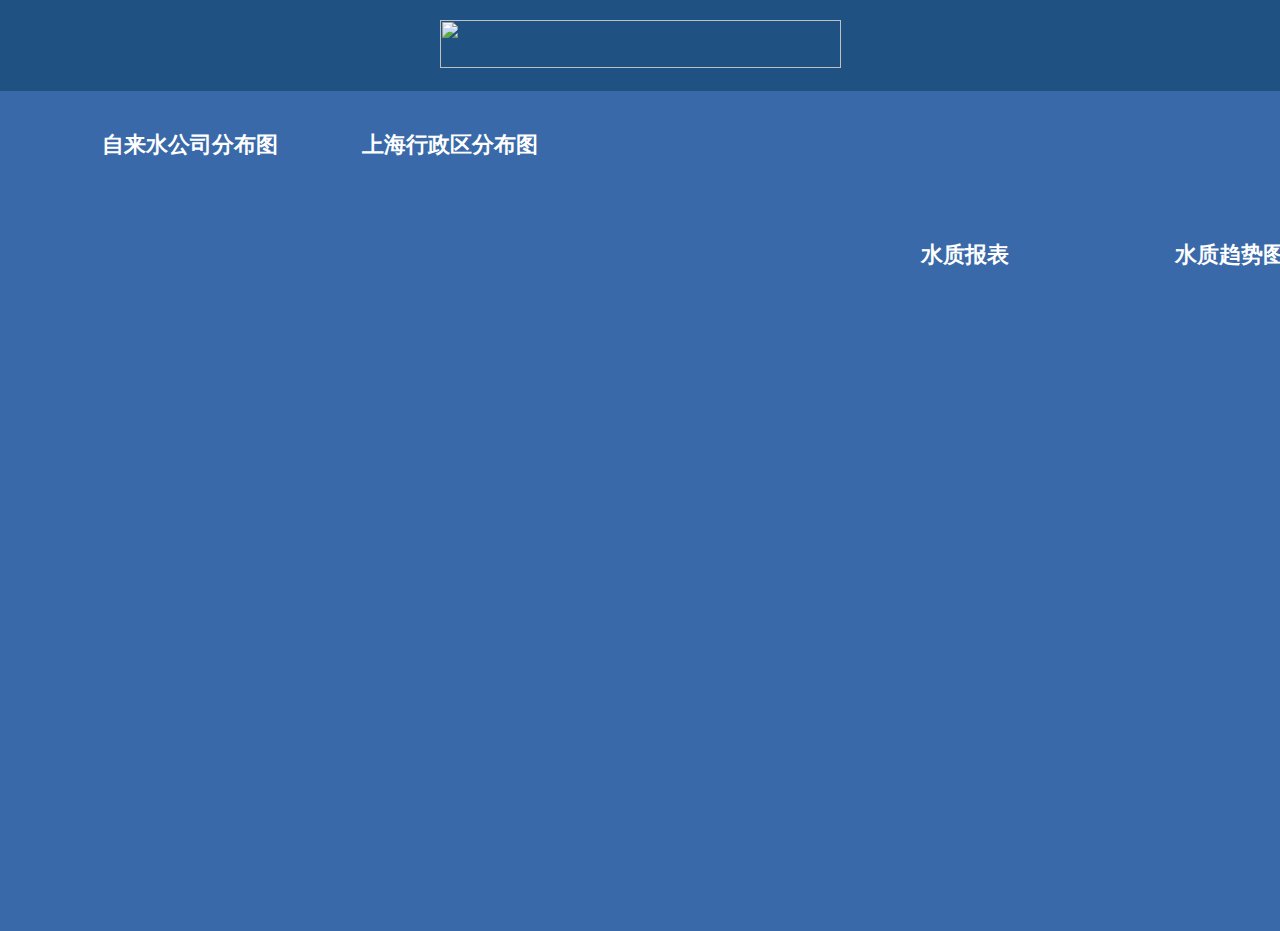
==== hardsocket/templates/hardsocket/aa.html @ f56a5958 "增加web页面、raw_sql完80%" ====
<!DOCTYPE html PUBLIC "-//W3C//DTD XHTML 1.0 Transitional//EN" "http://www.w3.org/TR/xhtml1/DTD/xhtml1-transitional.dtd">
<html xmlns="http://www.w3.org/1999/xhtml">
<head>
<meta http-equiv="Content-Type" content="text/html; charset=utf-8" />
<script type="text/javascript" src="../../site_media/js/jquery.min.js"></script>
<script type="text/javascript" src="../../site_media/js/page.js"></script> 
<link href="../../site_media/css/css.css" type="text/css" rel="stylesheet" /> 
<title>无标题文档</title>
<style type="text/css">
body {background-color: #1F5183;margin-left: 0px;margin-top: 0px;margin-right: 0px;margin-bottom: 0px;}
.p_con{width: 100%;height:840px; background: #3969A9;}
/*background: url(../../site_media/img/004.jpg);background-repeat: no-repeat;*/
.p_content{width: 980px;height: 840px;margin-left: 130px;background-position: 0px 30px;}
.p_top{width: 520px;height: 65px;position: absolute;top: 110px;left: 60px; } 
/* .p_top a,.p_bottom a{float: left;background: url(../../site_media/img/b002.png);background-repeat: no-repeat;width: 50%;height: 63px;text-align: center;color:white;text-decoration: none;padding-top: 20px;font-weight: bold;font-size: 22px;} */
/* .p_star a,.p_bottom a{float: left;background: url(../../site_media/img/b001.png);background-repeat: no-repeat;width: 50%;height: 63px;text-align: center;color:white;text-decoration: none;padding-top: 20px;font-weight: bold;font-size: 22px;} */
.p_left{width: 1000px;height: auto;float: left;margin-top: 10px;margin-left: 15px;}
.p_corp{float: left;background: url(../../site_media/img/b002.png);background-repeat: no-repeat;width: 50%;height: 63px;text-align: center;color:white;text-decoration: none;padding-top: 20px;font-weight: bold;font-size: 22px;}
.p_star{float: left;background: url(../../site_media/img/b001.png);background-repeat: no-repeat;width: 50%;height: 63px;text-align: center;color:white;text-decoration: none;padding-top: 20px;font-weight: bold;font-size: 22px;}

.p_right{width: 550px;height:auto;color: white;position: absolute;top:300px;right: 130px;font-size: 15px;}
.line003{border-bottom: 1px solid #607495;border-right: 1px solid #607495;color: #539FDF;font-family: "微软雅黑","Arial Unicode MS";font-size: 16px;height: 50px;font-weight: bold;}
.line001 {border-right-width: 1px;border-bottom-width: 1px;border-right-style: solid;border-bottom-style: solid;border-right-color: #607495;border-bottom-color: #607495;font-size: 14px;color: #FFF;}
.line002 {font-size: 14px;color: #FFF;border-bottom-width: 1px;border-bottom-style: solid;border-bottom-color: #607495;}
.f20px {font-family: "微软雅黑", "Arial Unicode MS";font-size: 20px;color: #FFF;font-weight: bold;}
.line005 {border-top-width: 1px;border-right-width: 1px;border-top-style: solid;border-right-style: solid;border-top-color: #62A1D6;border-right-color: #62A1D6;border-left-width: 1px;border-left-style: solid;border-left-color: #62A1D6;}
.p_bottom{width: 530px;height: 65px;position: absolute;top:220px;left: 65%;}
</style>

<script>
$(document).ready(function(){
	
	
	
	//鼠标放到a标签事件
// 	 $(".p_corp").hover(function(){
// 	        $(this).removeClass("p_corp");
// 	        $(this).addClass("p_star");
//         },function(){
//         	 $(this).removeClass("p_star");
//              $(this).addClass("p_corp");
//            });
	

});
</script>


</head>

<body>
<table width="100%" border="0" cellspacing="0" cellpadding="0">
  <tr>
    <td height="87" align="center" background="../../site_media/img/01.jpg"><img src="../../site_media/img/002.png" width="401" height="48" /></td>
  </tr>
  <tr>
    <td height="2" background="../../site_media/img/03.jpg"><img src="../../site_media/img/03.jpg" width="4" height="4" /></td>
  </tr>
</table>
<div class="p_con">
	<div class="p_content">
		<div class="p_top" id="p_top"><a href="javascript://" id="p_corp" class="p_corp" >自来水公司分布图</a><a href="javascript://" id="p_star" class="p_corp">上海行政区分布图</a></div>
	<div class="p_bottom">
		<a href="report.html?stat=1" class="p_corp" >水质报表</a>
		<a href="report.html?stat=2" class="p_corp" >水质趋势图</a>
	</div>
	<div class="p_left">
	</div>
		<div class="p_right">
<!-- 			<table width="550" border="0" cellspacing="0" cellpadding="1">  -->
<!-- 	          <tr> -->
<!-- 	            <td class="line005"><table width="100%" border="0" cellspacing="0" cellpadding="0"> -->
<!-- 	              <tr> -->
<!-- 	                <td height="50" colspan="6" background="../../site_media/img/005.jpg"><table width="100%" border="0" cellpadding="0" cellspacing="0" class="f20px"> -->
<!-- 	                  <tr> -->
<!-- 	                    <td width="50" align="center"><img src="../../site_media/img/009.png" alt="" width="11" height="11" /></td> -->
<!-- 	                    <td>上海自来水市北有限公司</td> -->
<!-- 	                    <td width="100" align="center"><img src="../../site_media/img/dy.png" width="78" height="27" /></td> -->
<!-- 	                  </tr> -->
<!-- 	                </table></td> -->
<!-- 	              </tr> -->
<!-- 	              <tr> -->
<!-- 	                <td align="center" background="../../site_media/img/006_1.jpg" class="line003">上海自来水公司</td> -->
<!-- 	                <td align="center" background="../../site_media/img/006_1.jpg" class="line003">浊度(ntu)</td> -->
<!-- 	                <td align="center" background="../../site_media/img/006_1.jpg" class="line003">PH值 </td> -->
<!-- 	                <td align="center" background="../../site_media/img/006_1.jpg" class="line003">余氯 (mg/L)</td> -->
<!-- 	                <td align="center" background="../../site_media/img/006_1.jpg" class="line003">电导率(ms/mv)</td> -->
<!-- 	                <td  align="center" background="../../site_media/img/006_1.jpg" class="line003">溶解氧(mq/l)</td> -->
<!-- 	              </tr> -->
<!-- 	              <tr> -->
<!-- 	                <td height="20" align="center" background="../../site_media/img/007.png" class="line001">大规模的顶戴 无可救药魂牵梦萦载 </td> -->
<!-- 	                <td align="center" background="../../site_media/img/007.png" class="line001">&nbsp;12</td> -->
<!-- 	                <td align="center" background="../../site_media/img/007.png" class="line001">&nbsp;12</td> -->
<!-- 	                <td align="center" background="../../site_media/img/007.png" class="line001">&nbsp;12</td> -->
<!-- 	                <td align="center" background="../../site_media/img/007.png" class="line001">&nbsp;12</td> -->
<!-- 	                <td align="center" background="../../site_media/img/007.png" class="line002">&nbsp;12</td> -->
<!-- 	              </tr> -->
<!-- 	              <tr> -->
<!-- 	                <td height="20" align="center" background="../../site_media/img/008.png" class="line001">&nbsp;</td> -->
<!-- 	                <td align="center" background="../../site_media/img/008.png" class="line001">&nbsp;</td> -->
<!-- 	                <td align="center" background="../../site_media/img/008.png" class="line001">&nbsp;</td> -->
<!-- 	                <td align="center" background="../../site_media/img/008.png" class="line001">&nbsp;</td> -->
<!-- 	                <td align="center" background="../../site_media/img/008.png" class="line001">&nbsp;</td> -->
<!-- 	                <td align="center" background="../../site_media/img/008.png" class="line002">&nbsp;</td> -->
<!-- 	              </tr> -->
<!-- 	              <tr> -->
<!-- 	                <td height="20" align="center" background="../../site_media/img/007.png" class="line001">12 </td> -->
<!-- 	                <td align="center" background="../../site_media/img/007.png" class="line001">&nbsp;</td> -->
<!-- 	                <td align="center" background="../../site_media/img/007.png" class="line001">&nbsp;</td> -->
<!-- 	                <td align="center" background="../../site_media/img/007.png" class="line001">&nbsp;</td> -->
<!-- 	                <td align="center" background="../../site_media/img/007.png" class="line001">&nbsp;</td> -->
<!-- 	                <td align="center" background="../../site_media/img/007.png" class="line002">&nbsp;</td> -->
<!-- 	              </tr> -->
<!-- 	              <tr> -->
<!-- 	                <td height="20" align="center" background="../../site_media/img/008.png" class="line001">&nbsp;</td> -->
<!-- 	                <td align="center" background="../../site_media/img/008.png" class="line001">&nbsp;</td> -->
<!-- 	                <td align="center" background="../../site_media/img/008.png" class="line001">&nbsp;</td> -->
<!-- 	                <td align="center" background="../../site_media/img/008.png" class="line001">&nbsp;</td> -->
<!-- 	                <td align="center" background="../../site_media/img/008.png" class="line001">&nbsp;</td> -->
<!-- 	                <td align="center" background="../../site_media/img/008.png" class="line002">&nbsp;</td> -->
<!-- 	              </tr> -->
<!-- 	              <tr> -->
<!-- 	                <td height="20" align="center" background="../../site_media/img/007.png" class="line001">12 </td> -->
<!-- 	                <td align="center" background="../../site_media/img/007.png" class="line001">&nbsp;</td> -->
<!-- 	                <td align="center" background="../../site_media/img/007.png" class="line001">&nbsp;</td> -->
<!-- 	                <td align="center" background="../../site_media/img/007.png" class="line001">&nbsp;</td> -->
<!-- 	                <td align="center" background="../../site_media/img/007.png" class="line001">&nbsp;</td> -->
<!-- 	                <td align="center" background="../../site_media/img/007.png" class="line002">&nbsp;</td> -->
<!-- 	              </tr> -->
<!-- 	             </table> -->
<!-- 			</td>  -->
<!--  		 </tr> -->
<!-- 	 </table> -->
</div>
</div>
</div>
</body>
</html>
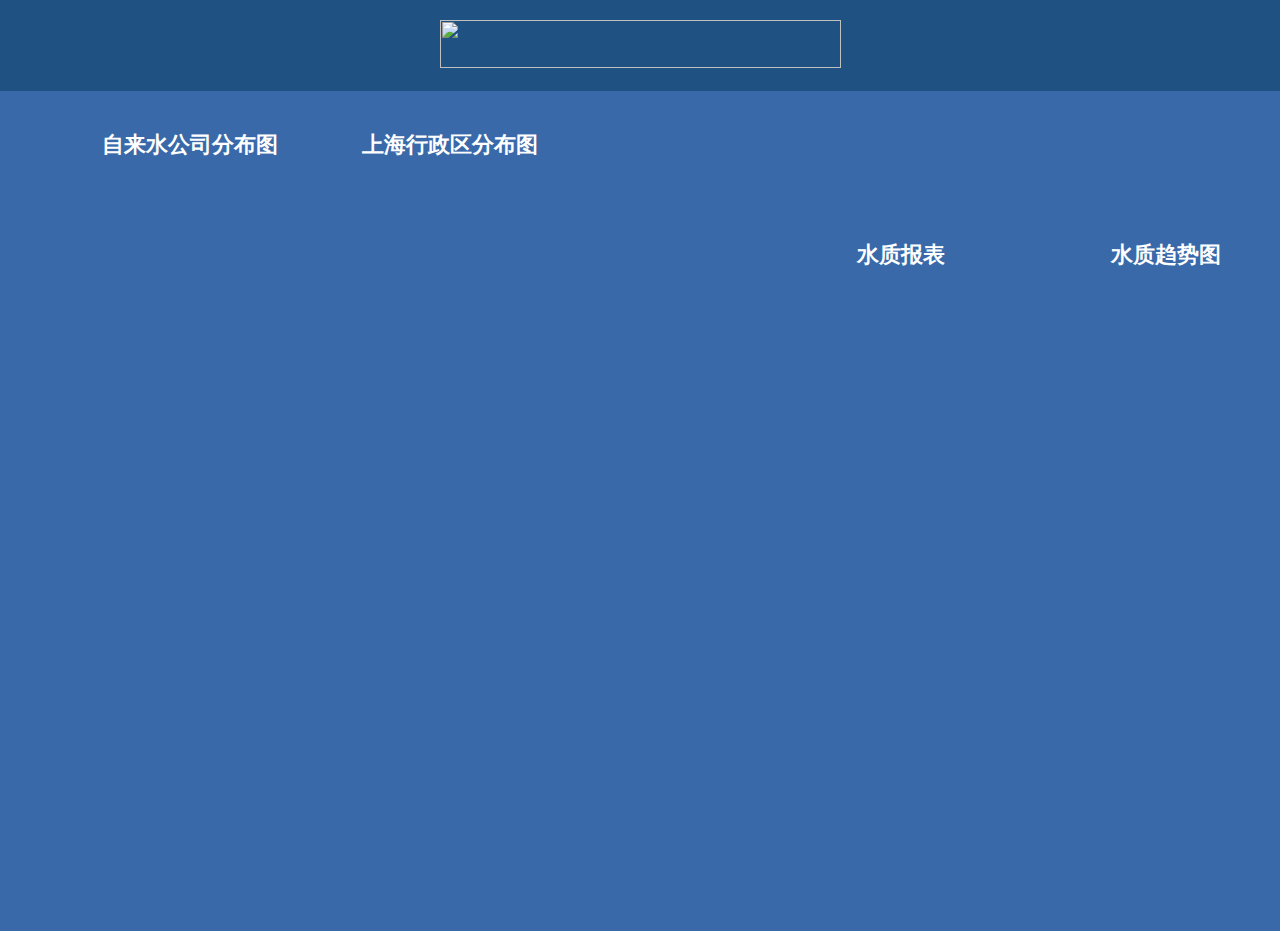
==== commit 72850aab: "修改html显示" ====
--- a/hardsocket/templates/hardsocket/aa.html
+++ b/hardsocket/templates/hardsocket/aa.html
@@ -10,21 +10,20 @@
 body {background-color: #1F5183;margin-left: 0px;margin-top: 0px;margin-right: 0px;margin-bottom: 0px;}
 .p_con{width: 100%;height:840px; background: #3969A9;}
 /*background: url(../../site_media/img/004.jpg);background-repeat: no-repeat;*/
-.p_content{width: 980px;height: 840px;margin-left: 130px;background-position: 0px 30px;}
+.p_content{width: 100%;height: 840px;background-position: 0px 30px;}
 .p_top{width: 520px;height: 65px;position: absolute;top: 110px;left: 60px; } 
-/* .p_top a,.p_bottom a{float: left;background: url(../../site_media/img/b002.png);background-repeat: no-repeat;width: 50%;height: 63px;text-align: center;color:white;text-decoration: none;padding-top: 20px;font-weight: bold;font-size: 22px;} */
-/* .p_star a,.p_bottom a{float: left;background: url(../../site_media/img/b001.png);background-repeat: no-repeat;width: 50%;height: 63px;text-align: center;color:white;text-decoration: none;padding-top: 20px;font-weight: bold;font-size: 22px;} */
-.p_left{width: 1000px;height: auto;float: left;margin-top: 10px;margin-left: 15px;}
+
+.p_left{width: 100%;height: auto;float: left;margin-top: 6%;margin-left: 0%;}
 .p_corp{float: left;background: url(../../site_media/img/b002.png);background-repeat: no-repeat;width: 50%;height: 63px;text-align: center;color:white;text-decoration: none;padding-top: 20px;font-weight: bold;font-size: 22px;}
 .p_star{float: left;background: url(../../site_media/img/b001.png);background-repeat: no-repeat;width: 50%;height: 63px;text-align: center;color:white;text-decoration: none;padding-top: 20px;font-weight: bold;font-size: 22px;}
 
-.p_right{width: 550px;height:auto;color: white;position: absolute;top:300px;right: 130px;font-size: 15px;}
+.p_right{width: 550px;height:auto;color: white;position: absolute;top:300px;left:58%;font-size: 15px;}
 .line003{border-bottom: 1px solid #607495;border-right: 1px solid #607495;color: #539FDF;font-family: "微软雅黑","Arial Unicode MS";font-size: 16px;height: 50px;font-weight: bold;}
 .line001 {border-right-width: 1px;border-bottom-width: 1px;border-right-style: solid;border-bottom-style: solid;border-right-color: #607495;border-bottom-color: #607495;font-size: 14px;color: #FFF;}
 .line002 {font-size: 14px;color: #FFF;border-bottom-width: 1px;border-bottom-style: solid;border-bottom-color: #607495;}
 .f20px {font-family: "微软雅黑", "Arial Unicode MS";font-size: 20px;color: #FFF;font-weight: bold;}
 .line005 {border-top-width: 1px;border-right-width: 1px;border-top-style: solid;border-right-style: solid;border-top-color: #62A1D6;border-right-color: #62A1D6;border-left-width: 1px;border-left-style: solid;border-left-color: #62A1D6;}
-.p_bottom{width: 530px;height: 65px;position: absolute;top:220px;left: 65%;}
+.p_bottom{width: 530px;height: 65px;position: absolute;top:220px;left: 60%;}
 </style>
 
 <script>
@@ -61,76 +60,13 @@
 	<div class="p_content">
 		<div class="p_top" id="p_top"><a href="javascript://" id="p_corp" class="p_corp" >自来水公司分布图</a><a href="javascript://" id="p_star" class="p_corp">上海行政区分布图</a></div>
 	<div class="p_bottom">
-		<a href="report.html?stat=1" class="p_corp" >水质报表</a>
-		<a href="report.html?stat=2" class="p_corp" >水质趋势图</a>
+		<a href="../report?stat=1" class="p_corp" >水质报表</a>
+		<a href="../report?stat=2" class="p_corp" >水质趋势图</a>
 	</div>
 	<div class="p_left">
 	</div>
 		<div class="p_right">
-<!-- 			<table width="550" border="0" cellspacing="0" cellpadding="1">  -->
-<!-- 	          <tr> -->
-<!-- 	            <td class="line005"><table width="100%" border="0" cellspacing="0" cellpadding="0"> -->
-<!-- 	              <tr> -->
-<!-- 	                <td height="50" colspan="6" background="../../site_media/img/005.jpg"><table width="100%" border="0" cellpadding="0" cellspacing="0" class="f20px"> -->
-<!-- 	                  <tr> -->
-<!-- 	                    <td width="50" align="center"><img src="../../site_media/img/009.png" alt="" width="11" height="11" /></td> -->
-<!-- 	                    <td>上海自来水市北有限公司</td> -->
-<!-- 	                    <td width="100" align="center"><img src="../../site_media/img/dy.png" width="78" height="27" /></td> -->
-<!-- 	                  </tr> -->
-<!-- 	                </table></td> -->
-<!-- 	              </tr> -->
-<!-- 	              <tr> -->
-<!-- 	                <td align="center" background="../../site_media/img/006_1.jpg" class="line003">上海自来水公司</td> -->
-<!-- 	                <td align="center" background="../../site_media/img/006_1.jpg" class="line003">浊度(ntu)</td> -->
-<!-- 	                <td align="center" background="../../site_media/img/006_1.jpg" class="line003">PH值 </td> -->
-<!-- 	                <td align="center" background="../../site_media/img/006_1.jpg" class="line003">余氯 (mg/L)</td> -->
-<!-- 	                <td align="center" background="../../site_media/img/006_1.jpg" class="line003">电导率(ms/mv)</td> -->
-<!-- 	                <td  align="center" background="../../site_media/img/006_1.jpg" class="line003">溶解氧(mq/l)</td> -->
-<!-- 	              </tr> -->
-<!-- 	              <tr> -->
-<!-- 	                <td height="20" align="center" background="../../site_media/img/007.png" class="line001">大规模的顶戴 无可救药魂牵梦萦载 </td> -->
-<!-- 	                <td align="center" background="../../site_media/img/007.png" class="line001">&nbsp;12</td> -->
-<!-- 	                <td align="center" background="../../site_media/img/007.png" class="line001">&nbsp;12</td> -->
-<!-- 	                <td align="center" background="../../site_media/img/007.png" class="line001">&nbsp;12</td> -->
-<!-- 	                <td align="center" background="../../site_media/img/007.png" class="line001">&nbsp;12</td> -->
-<!-- 	                <td align="center" background="../../site_media/img/007.png" class="line002">&nbsp;12</td> -->
-<!-- 	              </tr> -->
-<!-- 	              <tr> -->
-<!-- 	                <td height="20" align="center" background="../../site_media/img/008.png" class="line001">&nbsp;</td> -->
-<!-- 	                <td align="center" background="../../site_media/img/008.png" class="line001">&nbsp;</td> -->
-<!-- 	                <td align="center" background="../../site_media/img/008.png" class="line001">&nbsp;</td> -->
-<!-- 	                <td align="center" background="../../site_media/img/008.png" class="line001">&nbsp;</td> -->
-<!-- 	                <td align="center" background="../../site_media/img/008.png" class="line001">&nbsp;</td> -->
-<!-- 	                <td align="center" background="../../site_media/img/008.png" class="line002">&nbsp;</td> -->
-<!-- 	              </tr> -->
-<!-- 	              <tr> -->
-<!-- 	                <td height="20" align="center" background="../../site_media/img/007.png" class="line001">12 </td> -->
-<!-- 	                <td align="center" background="../../site_media/img/007.png" class="line001">&nbsp;</td> -->
-<!-- 	                <td align="center" background="../../site_media/img/007.png" class="line001">&nbsp;</td> -->
-<!-- 	                <td align="center" background="../../site_media/img/007.png" class="line001">&nbsp;</td> -->
-<!-- 	                <td align="center" background="../../site_media/img/007.png" class="line001">&nbsp;</td> -->
-<!-- 	                <td align="center" background="../../site_media/img/007.png" class="line002">&nbsp;</td> -->
-<!-- 	              </tr> -->
-<!-- 	              <tr> -->
-<!-- 	                <td height="20" align="center" background="../../site_media/img/008.png" class="line001">&nbsp;</td> -->
-<!-- 	                <td align="center" background="../../site_media/img/008.png" class="line001">&nbsp;</td> -->
-<!-- 	                <td align="center" background="../../site_media/img/008.png" class="line001">&nbsp;</td> -->
-<!-- 	                <td align="center" background="../../site_media/img/008.png" class="line001">&nbsp;</td> -->
-<!-- 	                <td align="center" background="../../site_media/img/008.png" class="line001">&nbsp;</td> -->
-<!-- 	                <td align="center" background="../../site_media/img/008.png" class="line002">&nbsp;</td> -->
-<!-- 	              </tr> -->
-<!-- 	              <tr> -->
-<!-- 	                <td height="20" align="center" background="../../site_media/img/007.png" class="line001">12 </td> -->
-<!-- 	                <td align="center" background="../../site_media/img/007.png" class="line001">&nbsp;</td> -->
-<!-- 	                <td align="center" background="../../site_media/img/007.png" class="line001">&nbsp;</td> -->
-<!-- 	                <td align="center" background="../../site_media/img/007.png" class="line001">&nbsp;</td> -->
-<!-- 	                <td align="center" background="../../site_media/img/007.png" class="line001">&nbsp;</td> -->
-<!-- 	                <td align="center" background="../../site_media/img/007.png" class="line002">&nbsp;</td> -->
-<!-- 	              </tr> -->
-<!-- 	             </table> -->
-<!-- 			</td>  -->
-<!--  		 </tr> -->
-<!-- 	 </table> -->
+
 </div>
 </div>
 </div>
